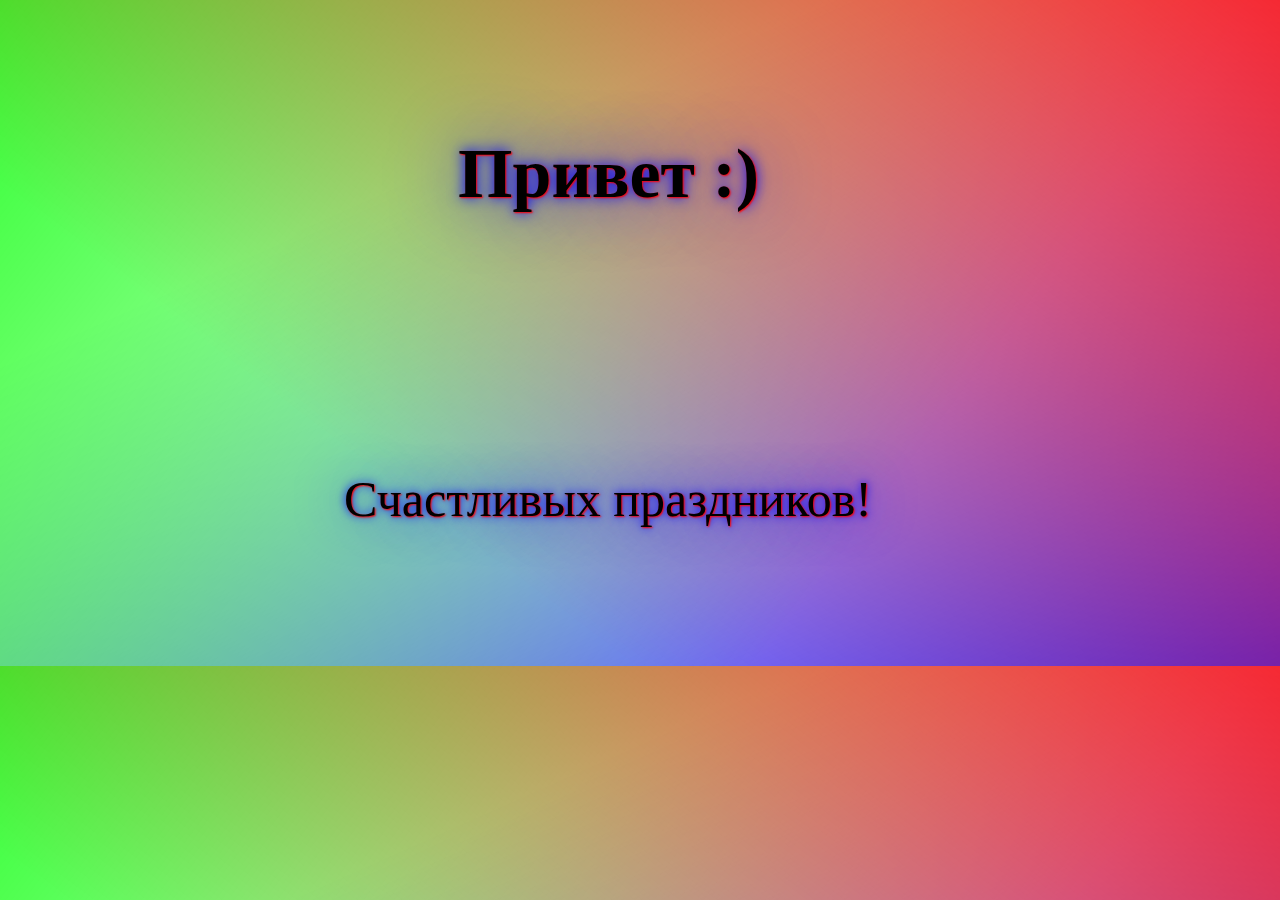
==== index.html @ c2a8fc71 "Add files via upload" ====
<!DOCTYPE html>
<html lang="en">
<head>
    <meta charset="UTF-8">
    <link rel="stylesheet" href="style.css">
    <title>Привет</title>
</head>
<body>
    <h1>Привет :)</h1>
    <p>Счастливых праздников!</p>
</body>
</html>
---- style.css ----
body{
    width: 1200px;
    height: 650px;
    background:
    linear-gradient(217deg, rgba(255,0,0,.8), rgba(255,0,0,0) 70.71%),
    linear-gradient(127deg, rgba(0,255,0,.8), rgba(0,255,0,0) 70.71%),
    linear-gradient(336deg, rgba(0,0,255,.8), rgba(0,0,255,0) 70.71%);
    display: flex;
    flex-flow: row wrap;
    justify-content: center;
    align-items: center;
}
h1{
    width: 600px;
    text-shadow: 1px 1px 2px red, 0 0 1em blue, 0 0 0.2em blue;
    font-size: 70px;
    margin-left: 300px;
}
p{
    font-size: 50px;
    text-shadow: 1px 1px 2px red, 0 0 1em blue, 0 0 0.2em blue;
}
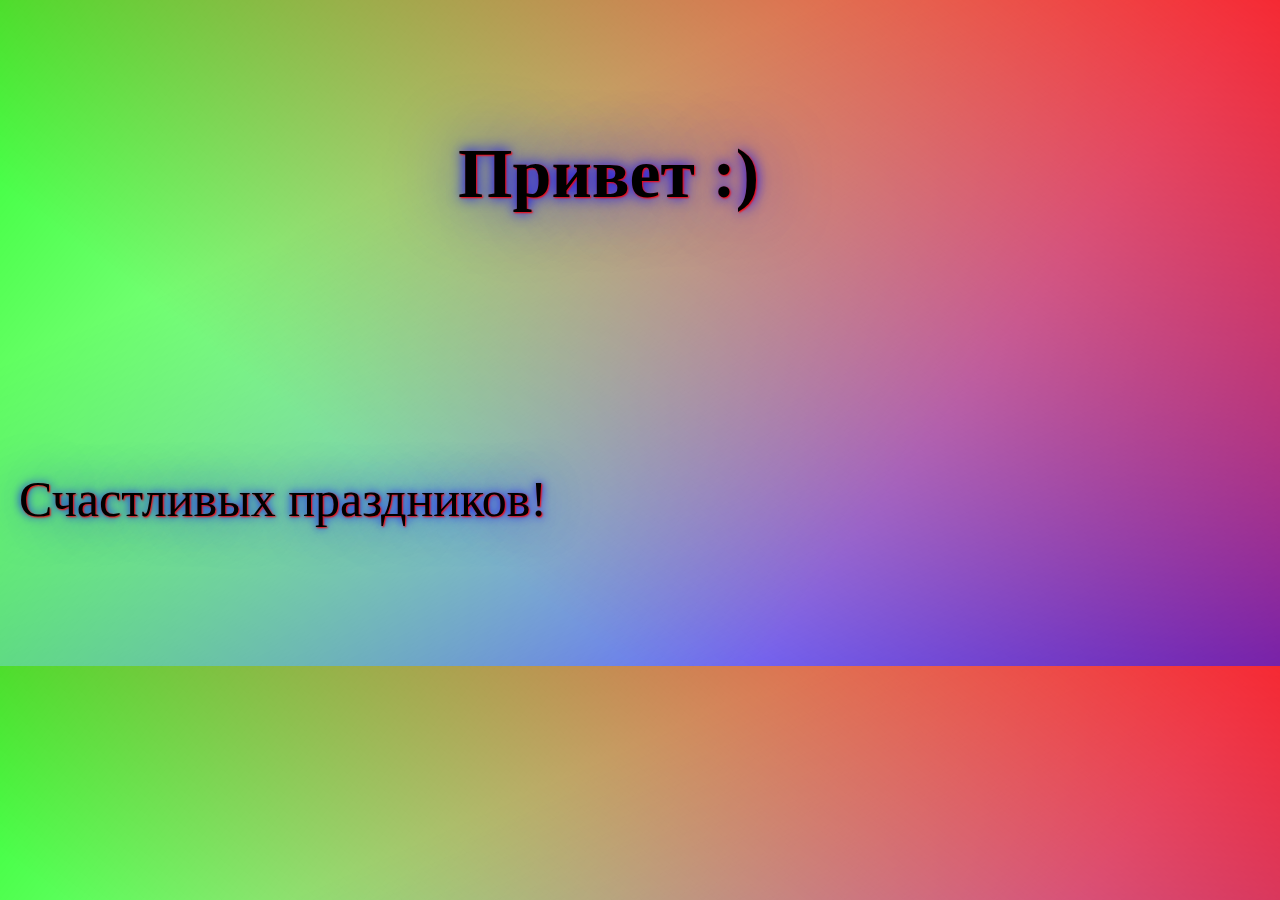
==== commit 56a3b74d: "Update index.html" ====
--- a/index.html
+++ b/index.html
@@ -1,6 +1,22 @@
 <!DOCTYPE html>
 <html lang="en">
 <head>
+    <!-- Yandex.Metrika counter -->
+<script type="text/javascript" >
+   (function(m,e,t,r,i,k,a){m[i]=m[i]||function(){(m[i].a=m[i].a||[]).push(arguments)};
+   m[i].l=1*new Date();
+   for (var j = 0; j < document.scripts.length; j++) {if (document.scripts[j].src === r) { return; }}
+   k=e.createElement(t),a=e.getElementsByTagName(t)[0],k.async=1,k.src=r,a.parentNode.insertBefore(k,a)})
+   (window, document, "script", "https://mc.yandex.ru/metrika/tag.js", "ym");
+
+   ym(91835988, "init", {
+        clickmap:true,
+        trackLinks:true,
+        accurateTrackBounce:true
+   });
+</script>
+<noscript><div><img src="https://mc.yandex.ru/watch/91835988" style="position:absolute; left:-9999px;" alt="" /></div></noscript>
+<!-- /Yandex.Metrika counter -->
     <meta charset="UTF-8">
     <link rel="stylesheet" href="style.css">
     <title>Привет</title>
@@ -8,5 +24,6 @@
 <body>
     <h1>Привет :)</h1>
     <p>Счастливых праздников!</p>
+    <script src="https://yastatic.net/s3/frontend/forms/_/embed.js"></script><iframe src="https://forms.yandex.ru/u/63a75fab3e9d080d08bcd834/?iframe=1" frameborder="0" name="ya-form-63a75fab3e9d080d08bcd834" width="650"></iframe>
 </body>
-</html>+</html>
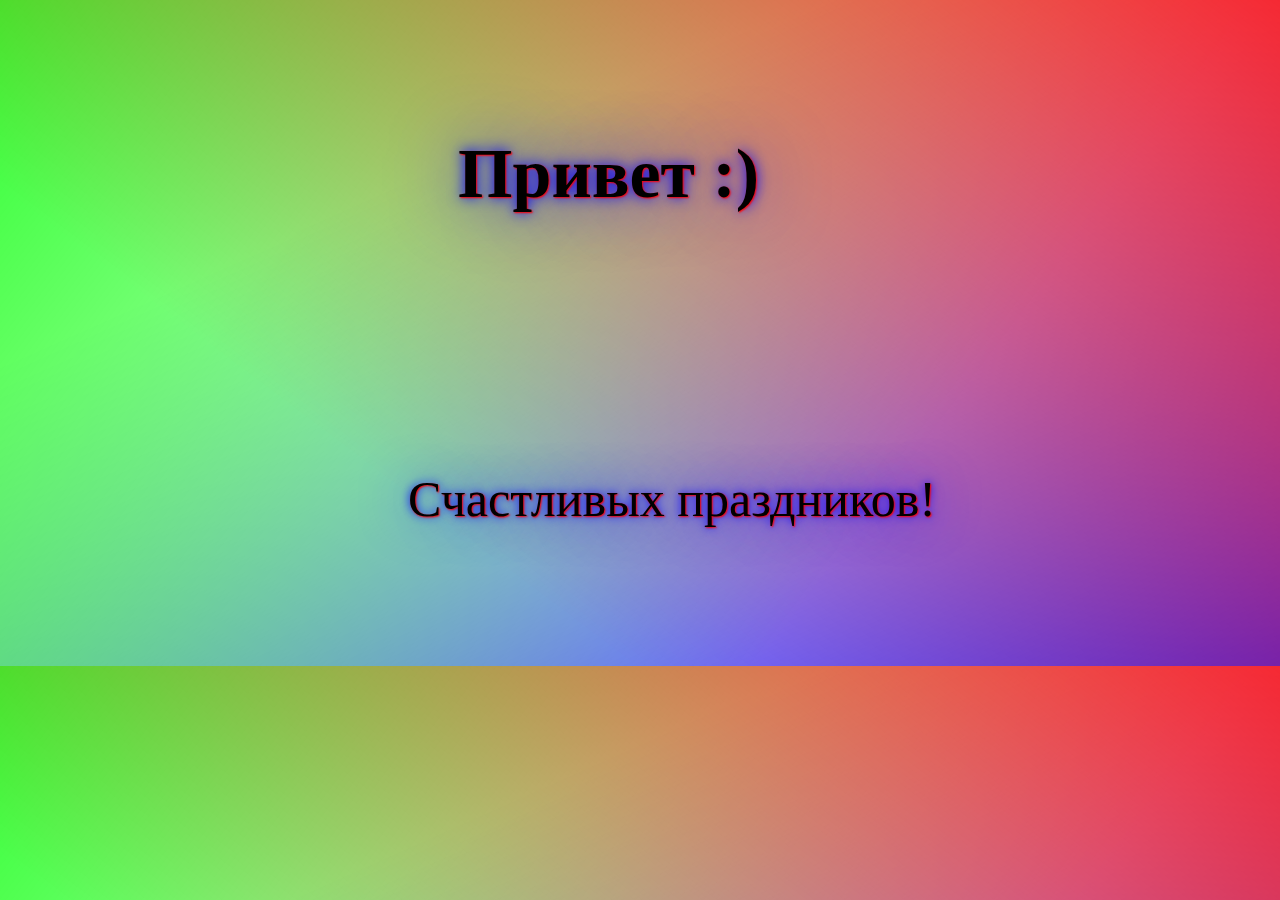
==== commit cbc9e885: "Update index.html" ====
--- a/index.html
+++ b/index.html
@@ -24,6 +24,6 @@
 <body>
     <h1>Привет :)</h1>
     <p>Счастливых праздников!</p>
-    <script src="https://yastatic.net/s3/frontend/forms/_/embed.js"></script><iframe src="https://forms.yandex.ru/u/63a75fab3e9d080d08bcd834/?iframe=1" frameborder="0" name="ya-form-63a75fab3e9d080d08bcd834" width="650"></iframe>
+   
 </body>
 </html>
--- a/style.css
+++ b/style.css
@@ -17,6 +17,9 @@
     margin-left: 300px;
 }
 p{
+    width: 600px;
+    margin-left: 200px;
+    
     font-size: 50px;
     text-shadow: 1px 1px 2px red, 0 0 1em blue, 0 0 0.2em blue;
-}+}
